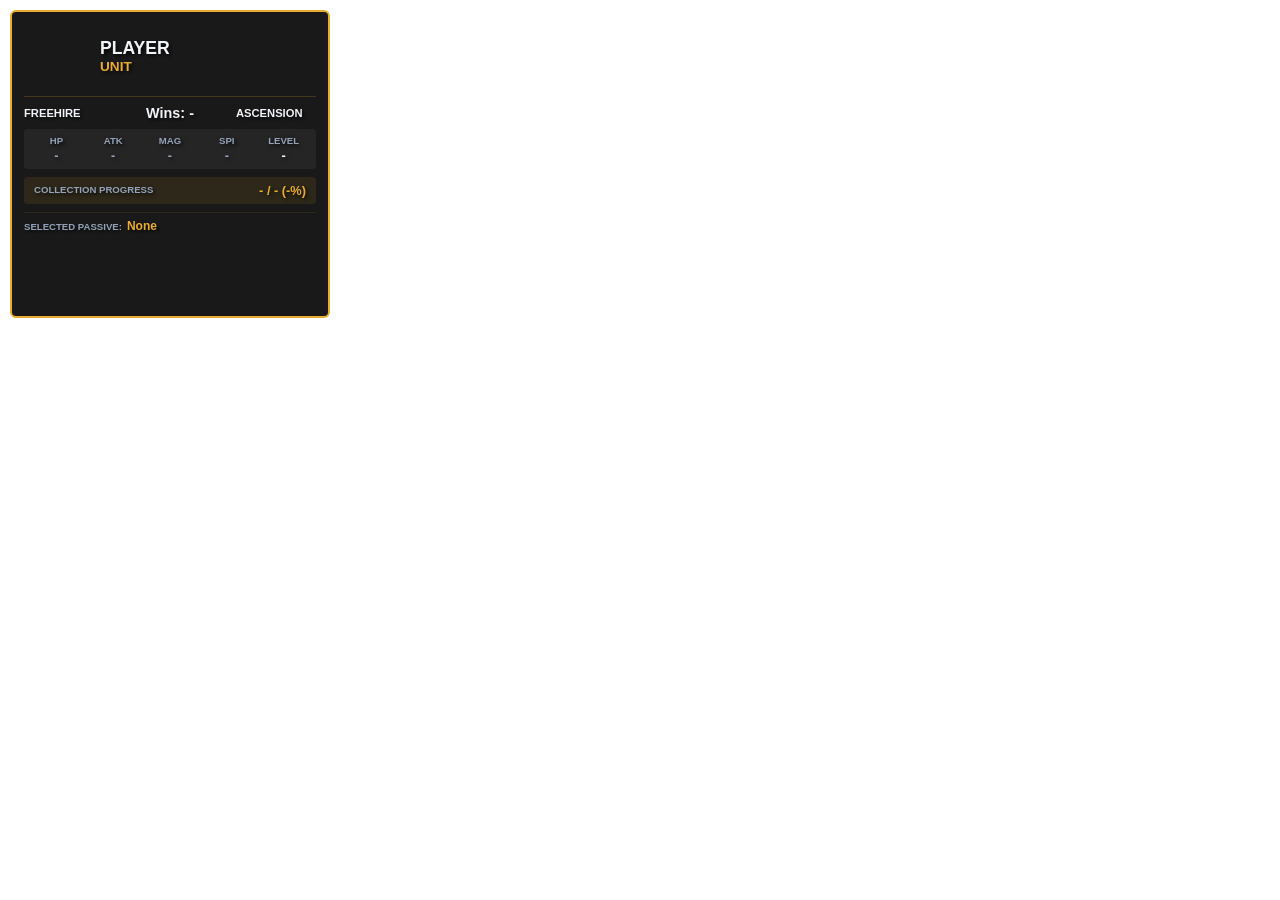
==== player-stats.html @ 3459799f "Update player-stats.html" ====
<!DOCTYPE html>
<html lang="en">
<head>
    <meta charset="UTF-8">
    <title>OBS - Player Overlay</title>
    <style>
        :root { 
            --bg-color: #000000; 
            --accent-color: #e9ac2e; 
            --text-main: #f1f5f9; 
            --text-dim: #94a3b8;
            --toast-blue: #3b82f6;
            --status-red: #ef4444;
            --status-green: #22c55e;
        }
        body { 
            background: rgba(0,0,0,0); 
            color: var(--text-main); 
            font-family: 'Segoe UI', sans-serif; 
            margin: 0; padding: 10px; width: 320px; 
            text-shadow: 2px 2px 4px rgba(0,0,0,0.9);
        }
        .overlay { 
            background: color-mix(in srgb, var(--bg-color) 90%, transparent); 
            backdrop-filter: blur(8px);
            border: 2px solid var(--accent-color); 
            border-radius: 6px; padding: 12px; 
            position: relative; z-index: 1; min-height: 280px; 
        }

        /* Header & Stats */
        .header-container { display: flex; align-items: center; gap: 12px; margin-bottom: 8px; border-bottom: 1px solid rgba(233,172,46,0.2); padding-bottom: 8px; }
        #unit-icon { width: 64px; height: 64px; object-fit: contain; flex-shrink: 0; filter: drop-shadow(0 0 5px rgba(0,0,0,0.5)); }
        .name-stack { display: flex; flex-direction: column; justify-content: center; flex-grow: 1; text-align: left; }
        .player-name { font-weight: 800; font-size: 1.1rem; text-transform: uppercase; margin: 0; }
        .unit-name { color: var(--accent-color); font-weight: bold; text-transform: uppercase; font-size: 0.85rem; margin: 0; }
        
        .info-row { display: flex; justify-content: space-between; align-items: center; margin-bottom: 8px; font-size: 0.75rem; }
        .status-text { font-weight: 800; text-transform: uppercase; font-size: 0.7rem; width: 80px; }
        .wins-center { flex-grow: 1; text-align: center; font-weight: 800; font-size: 0.9rem; color: var(--text-main); }
        
        .label { color: var(--text-dim); text-transform: uppercase; font-size: 0.6rem; font-weight: bold; margin-bottom: 2px; }
        .stats-line { display: flex; justify-content: space-between; background: rgba(255,255,255,0.05); padding: 6px 4px; border-radius: 4px; margin-bottom: 8px; }
        .stat-unit { display: flex; flex-direction: column; align-items: center; flex: 1; }
        .stat-val { font-weight: 800; font-size: 0.8rem; color: var(--text-dim); }
        .highlight-text { color: var(--text-main); }
        .highlight-val { color: var(--accent-color) !important; text-shadow: 0 0 8px var(--accent-color); }

        .collection-section { background: rgba(233, 172, 46, 0.1); padding: 6px 10px; border-radius: 4px; margin-bottom: 8px; display: flex; justify-content: space-between; align-items: center; }
        .collection-val { font-weight: 800; font-size: 0.8rem; color: var(--accent-color); }

        .passive-section { border-top: 1px solid rgba(233,172,46,0.1); padding-top: 6px; margin-top: 4px; }
        .passive-line { font-size: 0.75rem; margin-bottom: 4px; display: flex; align-items: baseline; flex-wrap: wrap; }
        .passive-highlight { color: var(--accent-color); font-weight: bold; }
        .win-prefix { color: var(--text-dim); margin-right: 4px; }
        .separator { color: var(--text-dim); margin-right: 8px; }

        /* Toast System */
        .toast-base {
            position: absolute; top: 0; left: 0; width: 100%; height: 100%;
            background: var(--bg-color); border-radius: 6px; box-sizing: border-box;
            display: flex; flex-direction: column; justify-content: center;
            align-items: center; padding: 10px; opacity: 0;
            pointer-events: none; transition: opacity 0.4s ease-in-out;
            z-index: 100;
        }
        .toast-base.active { opacity: 1; pointer-events: auto; }
        
        #ascend-toast { border: 2px solid var(--toast-blue); }
        #freehire-toast { border: 2px solid var(--status-green); }

        /* Missing Characters Two Column Scroll */
        #missing-toast { border: 2px solid var(--accent-color); justify-content: flex-start; padding-top: 15px; overflow: hidden; }
        .missing-title { color: var(--accent-color); font-weight: 800; font-size: 0.9rem; text-transform: uppercase; margin-bottom: 10px; }
        
        .scroll-container { 
            width: 100%; height: 160px; overflow: hidden; position: relative; 
            background: rgba(255, 255, 255, 0.05); border-radius: 4px; 
        }
        .scroll-content {
            display: grid;
            grid-template-columns: 1fr 1fr; 
            width: 100%;
            position: relative;
            transform: translateY(0);
        }
        /* The class we will add via JS after 2 seconds */
        .scrolling-active {
            animation: scrollVertical linear forwards;
        }
        .scroll-item { 
            height: 40px; display: flex; align-items: center; padding: 0 5px; gap: 5px; 
            font-weight: bold; font-size: 0.75rem; border-bottom: 1px solid rgba(255,255,255,0.03); 
            white-space: nowrap; overflow: hidden; box-sizing: border-box;
        }
        .mini-icon { width: 24px; height: 24px; object-fit: contain; flex-shrink: 0; }

        @keyframes scrollVertical { 
            0% { transform: translateY(0); } 
            100% { transform: translateY(var(--scroll-dist)); } 
        }

        @keyframes winPulse { 0% { transform: scale(1); } 50% { transform: scale(1.3); color: var(--status-green); } 100% { transform: scale(1); } }
        .pulse { display: inline-block; animation: winPulse 0.8s ease-in-out 12; }
    </style>
</head>
<body>
<div class="overlay">
    <div class="header-container">
        <img id="unit-icon" src="" alt="" style="visibility: hidden;">
        <div class="name-stack">
            <span class="player-name" id="p-name">PLAYER</span>
            <div id="p-unit" class="unit-name">UNIT</div>
        </div>
    </div>
    
    <div class="info-row">
        <span id="status-freehire" class="status-text">Freehire</span>
        <div class="wins-center">Wins: <span id="p-wins">-</span></div>
        <span id="status-ascension" class="status-text">Ascension</span>
    </div>
    
    <div class="stats-line">
        <div class="stat-unit"><span class="label" id="l-hp">HP</span><span class="stat-val" id="p-hp">-</span></div>
        <div class="stat-unit"><span class="label" id="l-attack">ATK</span><span class="stat-val" id="p-attack">-</span></div>
        <div class="stat-unit"><span class="label" id="l-magic">MAG</span><span class="stat-val" id="p-magic">-</span></div>
        <div class="stat-unit"><span class="label" id="l-spirit">SPI</span><span class="stat-val" id="p-spirit">-</span></div>
        <div class="stat-unit"><span class="label">Level</span><span class="stat-val" id="p-level" style="color: var(--text-main)">-</span></div>
    </div>

    <div class="collection-section">
        <span class="label">Collection Progress</span>
        <span id="p-collection" class="collection-val">- / - (-%)</span>
    </div>

    <div class="passive-section">
        <div class="passive-line">
            <span class="label">Selected Passive:</span>
            <span id="p-selected" class="passive-highlight" style="margin-left:5px;">None</span>
        </div>
        <div class="passive-line"><div id="p-available-container" style="display: flex; flex-wrap: wrap;"></div></div>
    </div>

    <div id="ascend-toast" class="toast-base">
        <div style="color: var(--toast-blue); font-weight: 800; font-size: 0.9rem; text-transform: uppercase;">Ascension Preview</div>
        <div id="toast-player" style="font-weight: bold; font-size: 1rem; margin-bottom: 4px;">-</div>
        <div class="stats-line" style="width: 90%; background: rgba(59, 130, 246, 0.1);">
            <div class="stat-unit"><span class="label">HP</span><span id="t-hp" class="stat-val">-</span></div>
            <div class="stat-unit"><span class="label">ATK</span><span id="t-atk" class="stat-val">-</span></div>
            <div class="stat-unit"><span class="label">MAG</span><span id="t-mag" class="stat-val">-</span></div>
            <div class="stat-unit"><span class="label">SPI</span><span id="t-spi" class="stat-val">-</span></div>
        </div>
    </div>

    <div id="freehire-toast" class="toast-base">
        <div id="fh-pname" style="font-weight: 800; font-size: 1.1rem; text-transform: uppercase;">-</div>
        <img id="fh-unit-icon" src="" alt="" style="width: 80px; height: 80px; object-fit: contain; margin: 10px 0; display: none;">
        <div id="fh-unit" style="color: var(--status-green); font-weight: bold; font-size: 1.3rem; margin-top: 5px;">-</div>
    </div>

    <div id="missing-toast" class="toast-base">
        <div class="missing-title">Missing Characters</div>
        <div class="scroll-container"><div id="missing-scroll-list" class="scroll-content"></div></div>
        <div style="margin-top: 10px; color: var(--text-dim); font-size: 0.7rem; padding-bottom: 5px;">Total Missing: <span id="missing-count">0</span></div>
    </div>
</div>

<script>
    let lastAscendContent = null, lastFreehireContent = null, lastMissingContent = null;
    let currentWins = 0, csvMapping = [], toastQueue = [], isToastShowing = false;

    function loadCSV() {
        fetch("FFBot.csv?t=" + Date.now()).then(r => r.text()).then(text => {
            const lines = text.split(/\r?\n/);
            csvMapping = lines.map(line => {
                const cols = line.split(',');
                return { id: cols[1]?.trim(), file: cols[2]?.trim() };
            }).filter(item => item.id && item.file);
        });
    }

    function formatStat(num) {
        if (!num || isNaN(num)) return "-";
        if (num >= 1000000000000) return (num / 1000000000000).toFixed(2).replace(/\.00$/, '') + "t";
        if (num >= 1000000000) return (num / 1000000000).toFixed(2).replace(/\.00$/, '') + "b";
        if (num >= 1000000) return (num / 1000000).toFixed(2).replace(/\.00$/, '') + "M";
        if (num >= 1000) return Math.floor(num / 1000) + "k";
        return num;
    }

    function processQueue() {
        if (isToastShowing || toastQueue.length === 0) return;
        isToastShowing = true;
        const currentItem = toastQueue.shift();
        const element = document.getElementById(currentItem.id);
        
        element.classList.add('active');

        // Handle Missing Character scroll trigger with 2s manual delay
        if(currentItem.id === 'missing-toast') {
            const scrollList = document.getElementById('missing-scroll-list');
            scrollList.classList.remove('scrolling-active');
            
            setTimeout(() => {
                if (element.classList.contains('active')) {
                    scrollList.classList.add('scrolling-active');
                }
            }, 2000); // The 2-second pause
        }

        setTimeout(() => {
            element.classList.remove('active');
            setTimeout(() => { isToastShowing = false; processQueue(); }, 400);
        }, currentItem.duration);
    }

    function updatePlayer() {
        fetch("player_stats.json?t=" + Date.now()).then(r => r.json()).then(data => {
            const char = data.character_info || {}, basic = data.basic_stats || {}, passives = data.passives || {}, fh = data.free_hire || {}, coll = data.collection || {};
            document.getElementById('p-name').innerText = data.player_name || "PLAYER";
            document.getElementById('p-unit').innerText = char.unit || "UNIT";
            
            if (csvMapping.length > 0) {
                const match = csvMapping.find(m => m.id === char.unit);
                const imgEl = document.getElementById('unit-icon');
                if (match) { imgEl.src = `units/${match.file}.png`; imgEl.style.visibility = 'visible'; }
            }
            
            currentWins = basic.wins ?? 0;
            document.getElementById('p-wins').innerText = currentWins;
            document.getElementById('p-level').innerText = formatStat(basic.level);
            document.getElementById('p-collection').innerText = `${coll.collected ?? 0}/${coll.total ?? 0} (${coll.percentage ?? 0}%)`;
            document.getElementById('status-freehire').style.color = fh.available ? "var(--status-green)" : "var(--status-red)";
            document.getElementById('status-ascension').style.color = currentWins >= 100 ? "var(--status-green)" : "var(--status-red)";

            let pref = (basic.preferred_stat || "").toLowerCase();
            ['hp', 'attack', 'magic', 'spirit'].forEach(k => {
                const valEl = document.getElementById('p-' + k), labelEl = document.getElementById('l-' + k);
                valEl.innerText = formatStat(basic[k]);
                if(k === (pref === "atk" ? "attack" : (pref === "mag" ? "magic" : (pref === "spi" ? "spirit" : pref)))) {
                    valEl.classList.add('highlight-val'); labelEl.classList.add('highlight-text');
                } else {
                    valEl.classList.remove('highlight-val'); labelEl.classList.remove('highlight-text');
                }
            });

            document.getElementById('p-selected').innerText = passives.season5_passive || "None";
            const container = document.getElementById('p-available-container');
            container.innerHTML = "";
            (passives.available_passives || []).forEach((p, i) => {
                const wrapper = document.createElement('span');
                wrapper.innerHTML = `<span class="win-prefix">${i==0?"100w: ":(i==1?"200w: ":"")}</span><span class="passive-highlight">${p.name}</span>${i < passives.available_passives.length-1 ? '<span class="separator">,</span>' : ''}`;
                container.appendChild(wrapper);
            });
        }).catch(e => console.warn(e));
    }

    function checkAscendFile() {
        fetch("ascend_stats.json?t=" + Date.now()).then(r => r.text()).then(text => {
            if (lastAscendContent !== null && text !== lastAscendContent) {
                const data = JSON.parse(text), stats = data.new_stats_after_ascend || {};
                document.getElementById('toast-player').innerText = data.player_name || "PLAYER";
                ['hp','atk','mag','spi'].forEach(s => document.getElementById('t-'+s).innerText = formatStat(stats[s === 'atk' ? 'attack' : (s === 'mag' ? 'magic' : (s === 'spi' ? 'spirit' : s))]));
                toastQueue.push({ id: 'ascend-toast', duration: 8000 });
                processQueue();
            }
            lastAscendContent = text;
        });
    }

    function checkFreehireFile() {
        fetch("freehire.json?t=" + Date.now()).then(r => r.json()).then(data => {
            const rawText = JSON.stringify(data);
            if (lastFreehireContent !== null && rawText !== lastFreehireContent) {
                if (data.event_type === "freehire_assigned") {
                    document.getElementById('fh-pname').innerText = data.player_name;
                    document.getElementById('fh-unit').innerText = data.freehire_character;
                    const match = csvMapping.find(m => m.id === data.freehire_character);
                    const icon = document.getElementById('fh-unit-icon');
                    if (match) { icon.src = `units/${match.file}.png`; icon.style.display = 'block'; }
                    toastQueue.push({ id: 'freehire-toast', duration: 8000 });
                    processQueue();
                }
            }
            lastFreehireContent = rawText;
        });
    }

    function checkMissingCharacters() {
        fetch("missing_characters.json?t=" + Date.now()).then(r => r.text()).then(text => {
            if (lastMissingContent !== null && text !== lastMissingContent) {
                const data = JSON.parse(text);
                const list = (data.missing_characters.all_missing || []).sort();
                const scrollList = document.getElementById('missing-scroll-list');
                document.getElementById('missing-count').innerText = data.missing_characters.total_missing_count || 0;
                scrollList.innerHTML = "";
                list.forEach(name => {
                    const match = csvMapping.find(m => m.id === name);
                    const item = document.createElement('div');
                    item.className = 'scroll-item';
                    item.innerHTML = `${match ? `<img src="units/${match.file}.png" class="mini-icon">` : `<div style="width:24px"></div>`} <span>${name}</span>`;
                    scrollList.appendChild(item);
                });
                
                const rowCount = Math.ceil(list.length / 2);
                const scrollDist = Math.max(0, (rowCount - 4) * 40);
                scrollList.style.setProperty('--scroll-dist', `-${scrollDist}px`);
                
                const scrollDuration = Math.max(1, (rowCount - 4) * 1.5);
                scrollList.style.animationDuration = `${scrollDuration}s`;
                
                // Total duration = 2s start pause + scroll time + 2s end pause
                toastQueue.push({ id: 'missing-toast', duration: (2 + scrollDuration + 2) * 1000 });
                processQueue();
            }
            lastMissingContent = text;
        });
    }

    loadCSV();
    setInterval(updatePlayer, 2000);
    setInterval(checkAscendFile, 1000);
    setInterval(checkFreehireFile, 1000);
    setInterval(checkMissingCharacters, 2000);
    updatePlayer();
</script>
</body>
</html>
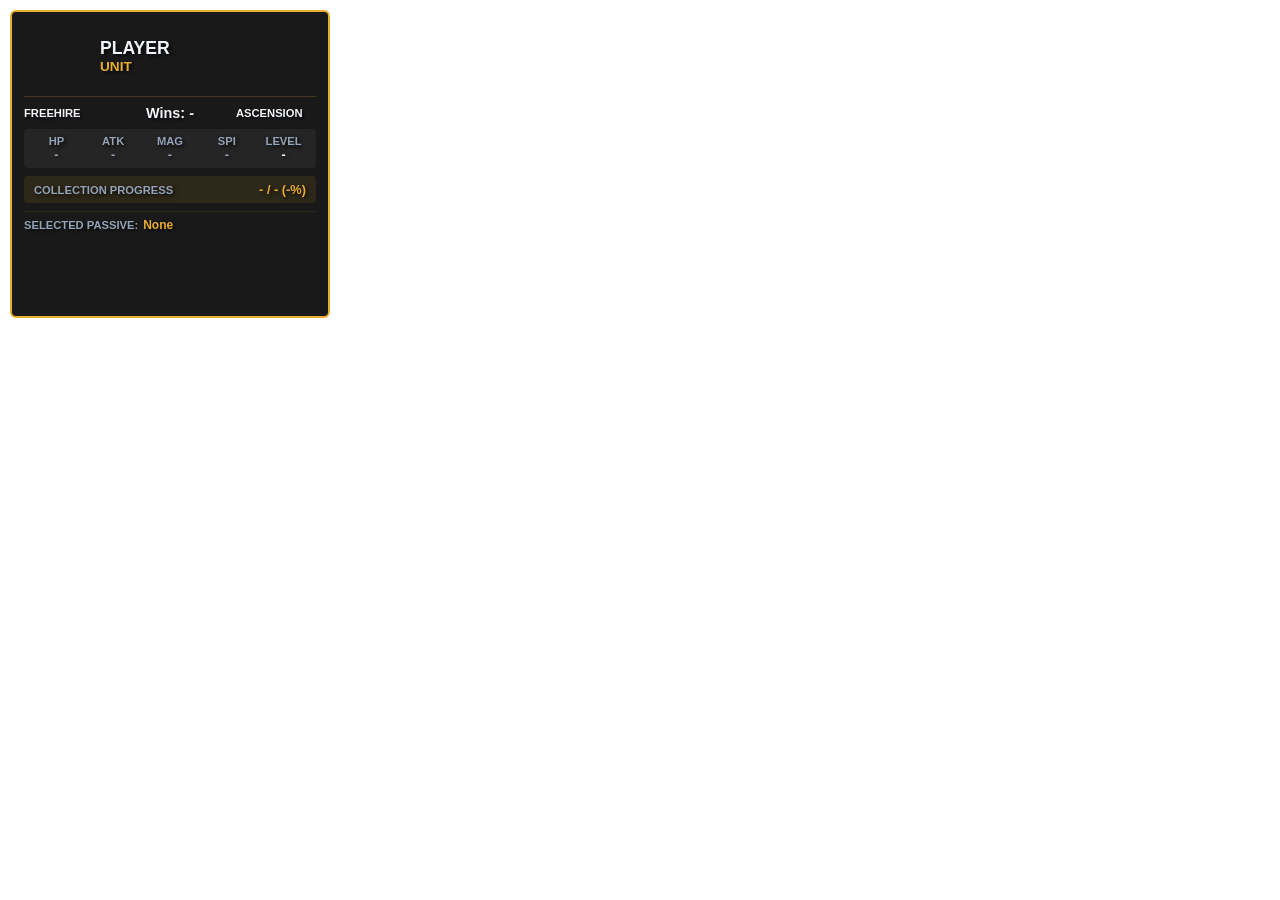
==== commit 770589a7: "refactor in progress" ====
--- a/player-stats.html
+++ b/player-stats.html
@@ -3,106 +3,7 @@
 <head>
     <meta charset="UTF-8">
     <title>OBS - Player Overlay</title>
-    <style>
-        :root { 
-            --bg-color: #000000; 
-            --accent-color: #e9ac2e; 
-            --text-main: #f1f5f9; 
-            --text-dim: #94a3b8;
-            --toast-blue: #3b82f6;
-            --status-red: #ef4444;
-            --status-green: #22c55e;
-        }
-        body { 
-            background: rgba(0,0,0,0); 
-            color: var(--text-main); 
-            font-family: 'Segoe UI', sans-serif; 
-            margin: 0; padding: 10px; width: 320px; 
-            text-shadow: 2px 2px 4px rgba(0,0,0,0.9);
-        }
-        .overlay { 
-            background: color-mix(in srgb, var(--bg-color) 90%, transparent); 
-            backdrop-filter: blur(8px);
-            border: 2px solid var(--accent-color); 
-            border-radius: 6px; padding: 12px; 
-            position: relative; z-index: 1; min-height: 280px; 
-        }
-
-        /* Header & Stats */
-        .header-container { display: flex; align-items: center; gap: 12px; margin-bottom: 8px; border-bottom: 1px solid rgba(233,172,46,0.2); padding-bottom: 8px; }
-        #unit-icon { width: 64px; height: 64px; object-fit: contain; flex-shrink: 0; filter: drop-shadow(0 0 5px rgba(0,0,0,0.5)); }
-        .name-stack { display: flex; flex-direction: column; justify-content: center; flex-grow: 1; text-align: left; }
-        .player-name { font-weight: 800; font-size: 1.1rem; text-transform: uppercase; margin: 0; }
-        .unit-name { color: var(--accent-color); font-weight: bold; text-transform: uppercase; font-size: 0.85rem; margin: 0; }
-        
-        .info-row { display: flex; justify-content: space-between; align-items: center; margin-bottom: 8px; font-size: 0.75rem; }
-        .status-text { font-weight: 800; text-transform: uppercase; font-size: 0.7rem; width: 80px; }
-        .wins-center { flex-grow: 1; text-align: center; font-weight: 800; font-size: 0.9rem; color: var(--text-main); }
-        
-        .label { color: var(--text-dim); text-transform: uppercase; font-size: 0.6rem; font-weight: bold; margin-bottom: 2px; }
-        .stats-line { display: flex; justify-content: space-between; background: rgba(255,255,255,0.05); padding: 6px 4px; border-radius: 4px; margin-bottom: 8px; }
-        .stat-unit { display: flex; flex-direction: column; align-items: center; flex: 1; }
-        .stat-val { font-weight: 800; font-size: 0.8rem; color: var(--text-dim); }
-        .highlight-text { color: var(--text-main); }
-        .highlight-val { color: var(--accent-color) !important; text-shadow: 0 0 8px var(--accent-color); }
-
-        .collection-section { background: rgba(233, 172, 46, 0.1); padding: 6px 10px; border-radius: 4px; margin-bottom: 8px; display: flex; justify-content: space-between; align-items: center; }
-        .collection-val { font-weight: 800; font-size: 0.8rem; color: var(--accent-color); }
-
-        .passive-section { border-top: 1px solid rgba(233,172,46,0.1); padding-top: 6px; margin-top: 4px; }
-        .passive-line { font-size: 0.75rem; margin-bottom: 4px; display: flex; align-items: baseline; flex-wrap: wrap; }
-        .passive-highlight { color: var(--accent-color); font-weight: bold; }
-        .win-prefix { color: var(--text-dim); margin-right: 4px; }
-        .separator { color: var(--text-dim); margin-right: 8px; }
-
-        /* Toast System */
-        .toast-base {
-            position: absolute; top: 0; left: 0; width: 100%; height: 100%;
-            background: var(--bg-color); border-radius: 6px; box-sizing: border-box;
-            display: flex; flex-direction: column; justify-content: center;
-            align-items: center; padding: 10px; opacity: 0;
-            pointer-events: none; transition: opacity 0.4s ease-in-out;
-            z-index: 100;
-        }
-        .toast-base.active { opacity: 1; pointer-events: auto; }
-        
-        #ascend-toast { border: 2px solid var(--toast-blue); }
-        #freehire-toast { border: 2px solid var(--status-green); }
-
-        /* Missing Characters Two Column Scroll */
-        #missing-toast { border: 2px solid var(--accent-color); justify-content: flex-start; padding-top: 15px; overflow: hidden; }
-        .missing-title { color: var(--accent-color); font-weight: 800; font-size: 0.9rem; text-transform: uppercase; margin-bottom: 10px; }
-        
-        .scroll-container { 
-            width: 100%; height: 160px; overflow: hidden; position: relative; 
-            background: rgba(255, 255, 255, 0.05); border-radius: 4px; 
-        }
-        .scroll-content {
-            display: grid;
-            grid-template-columns: 1fr 1fr; 
-            width: 100%;
-            position: relative;
-            transform: translateY(0);
-        }
-        /* The class we will add via JS after 2 seconds */
-        .scrolling-active {
-            animation: scrollVertical linear forwards;
-        }
-        .scroll-item { 
-            height: 40px; display: flex; align-items: center; padding: 0 5px; gap: 5px; 
-            font-weight: bold; font-size: 0.75rem; border-bottom: 1px solid rgba(255,255,255,0.03); 
-            white-space: nowrap; overflow: hidden; box-sizing: border-box;
-        }
-        .mini-icon { width: 24px; height: 24px; object-fit: contain; flex-shrink: 0; }
-
-        @keyframes scrollVertical { 
-            0% { transform: translateY(0); } 
-            100% { transform: translateY(var(--scroll-dist)); } 
-        }
-
-        @keyframes winPulse { 0% { transform: scale(1); } 50% { transform: scale(1.3); color: var(--status-green); } 100% { transform: scale(1); } }
-        .pulse { display: inline-block; animation: winPulse 0.8s ease-in-out 12; }
-    </style>
+    <link rel="stylesheet" href="./styles/global.css">
 </head>
 <body>
 <div class="overlay">
@@ -142,15 +43,17 @@
     </div>
 
     <div id="ascend-toast" class="toast-base">
-        <div style="color: var(--toast-blue); font-weight: 800; font-size: 0.9rem; text-transform: uppercase;">Ascension Preview</div>
-        <div id="toast-player" style="font-weight: bold; font-size: 1rem; margin-bottom: 4px;">-</div>
-        <div class="stats-line" style="width: 90%; background: rgba(59, 130, 246, 0.1);">
-            <div class="stat-unit"><span class="label">HP</span><span id="t-hp" class="stat-val">-</span></div>
-            <div class="stat-unit"><span class="label">ATK</span><span id="t-atk" class="stat-val">-</span></div>
-            <div class="stat-unit"><span class="label">MAG</span><span id="t-mag" class="stat-val">-</span></div>
-            <div class="stat-unit"><span class="label">SPI</span><span id="t-spi" class="stat-val">-</span></div>
-        </div>
-    </div>
+    <div style="color: var(--toast-blue); font-weight: 800; font-size: 0.9rem; text-transform: uppercase;">Ascension Preview</div>
+    <div id="toast-player" style="font-weight: bold; font-size: 1rem; margin-bottom: 4px;">-</div>
+    <div class="stats-line" style="width: 90%; background: rgba(59, 130, 246, 0.1);">
+        <div class="stat-unit"><span class="label">HP</span><span id="t-hp" class="stat-val">-</span></div>
+        <div class="stat-unit"><span class="label">ATK</span><span id="t-atk" class="stat-val">-</span></div>
+        <div class="stat-unit"><span class="label">MAG</span><span id="t-mag" class="stat-val">-</span></div>
+        <div class="stat-unit"><span class="label">SPI</span><span id="t-spi" class="stat-val">-</span></div>
+    </div>
+    <div style="color: var(--text-dim); font-size: 0.7rem; font-weight: bold; margin-top: 4px; text-transform: uppercase;">Type !yes to confirm</div>
+</div>
+
 
     <div id="freehire-toast" class="toast-base">
         <div id="fh-pname" style="font-weight: 800; font-size: 1.1rem; text-transform: uppercase;">-</div>
@@ -159,15 +62,30 @@
     </div>
 
     <div id="missing-toast" class="toast-base">
-        <div class="missing-title">Missing Characters</div>
-        <div class="scroll-container"><div id="missing-scroll-list" class="scroll-content"></div></div>
-        <div style="margin-top: 10px; color: var(--text-dim); font-size: 0.7rem; padding-bottom: 5px;">Total Missing: <span id="missing-count">0</span></div>
+        <div id="confetti-holder" class="confetti-container"></div>
+        <div id="missing-content-wrapper" style="width:100%;">
+            <div class="missing-header">
+                <h2 class="missing-title">Missing Characters</h2>
+                <span class="missing-count-text">Total: <span id="missing-count">0</span></span>
+            </div>
+            <div class="scroll-container"><div id="missing-scroll-list" class="scroll-content"></div></div>
+        </div>
+        <div id="missing-success-wrapper" style="display:none; flex-direction:column; align-items:center;">
+            <div id="success-player" style="font-weight:800; font-size:1.1rem; margin-bottom:10px; text-transform:uppercase;">-</div>
+            <div class="success-msg">All units hired!</div>
+        </div>
     </div>
 </div>
 
 <script>
     let lastAscendContent = null, lastFreehireContent = null, lastMissingContent = null;
-    let currentWins = 0, csvMapping = [], toastQueue = [], isToastShowing = false;
+    let csvMapping = [], toastQueue = [], isToastShowing = false;
+    
+    // Priority tracking
+    let isPriorityActive = false;
+    let missingTimer = null;
+    let missingStartTime = 0;
+    let missingRemainingTime = 0;
 
     function loadCSV() {
         fetch("FFBot.csv?t=" + Date.now()).then(r => r.text()).then(text => {
@@ -188,68 +106,132 @@
         return num;
     }
 
+    function spawnConfetti() {
+        const holder = document.getElementById('confetti-holder');
+        holder.innerHTML = '';
+        const colors = ['#e9ac2e', '#22c55e', '#3b82f6', '#ef4444', '#f1f5f9'];
+        for (let i = 0; i < 60; i++) {
+            const c = document.createElement('div');
+            c.className = 'confetti';
+            c.style.left = Math.random() * 100 + '%';
+            c.style.backgroundColor = colors[Math.floor(Math.random() * colors.length)];
+            c.style.animationDelay = Math.random() * 2 + 's';
+            c.style.width = c.style.height = (Math.random() * 6 + 4) + 'px';
+            holder.appendChild(c);
+        }
+    }
+
     function processQueue() {
         if (isToastShowing || toastQueue.length === 0) return;
         isToastShowing = true;
-        const currentItem = toastQueue.shift();
-        const element = document.getElementById(currentItem.id);
-        
-        element.classList.add('active');
-
-        // Handle Missing Character scroll trigger with 2s manual delay
-        if(currentItem.id === 'missing-toast') {
+        
+        const item = toastQueue.shift();
+        const element = document.getElementById(item.id);
+        
+        if(item.id === 'missing-toast') {
+            const content = document.getElementById('missing-content-wrapper');
+            const success = document.getElementById('missing-success-wrapper');
             const scrollList = document.getElementById('missing-scroll-list');
-            scrollList.classList.remove('scrolling-active');
-            
+            
+            if (item.isSuccess) {
+                content.style.display = 'none';
+                success.style.display = 'flex';
+                spawnConfetti();
+            } else {
+                content.style.display = 'block';
+                success.style.display = 'none';
+                scrollList.classList.remove('scrolling-active');
+                setTimeout(() => { if (element.classList.contains('active')) scrollList.classList.add('scrolling-active'); }, 2000);
+            }
+            
+            missingStartTime = Date.now();
+            missingRemainingTime = item.duration;
+            element.classList.add('active');
+            
+            missingTimer = setTimeout(() => {
+                element.classList.remove('active');
+                setTimeout(() => { isToastShowing = false; processQueue(); }, 400);
+            }, missingRemainingTime);
+            
+        } else {
+            element.classList.add('active');
             setTimeout(() => {
-                if (element.classList.contains('active')) {
-                    scrollList.classList.add('scrolling-active');
-                }
-            }, 2000); // The 2-second pause
+                element.classList.remove('active');
+                setTimeout(() => { isToastShowing = false; processQueue(); }, 400);
+            }, item.duration);
         }
-
+    }
+
+    // Handles Ascension and Freehire Overlays
+    function showPriorityToast(id, duration) {
+        const el = document.getElementById(id);
+        const missingEl = document.getElementById('missing-toast');
+        const scrollList = document.getElementById('missing-scroll-list');
+        
+        isPriorityActive = true;
+        
+        // Pause background missing list if visible
+        if (missingEl.classList.contains('active')) {
+            scrollList.classList.add('paused-scroll');
+            clearTimeout(missingTimer);
+            missingRemainingTime -= (Date.now() - missingStartTime);
+        }
+        
+        el.classList.add('active');
+        
         setTimeout(() => {
-            element.classList.remove('active');
-            setTimeout(() => { isToastShowing = false; processQueue(); }, 400);
-        }, currentItem.duration);
+            el.classList.remove('active');
+            isPriorityActive = false;
+            
+            // Resume background missing list
+            if (missingEl.classList.contains('active')) {
+                scrollList.classList.remove('paused-scroll');
+                missingStartTime = Date.now();
+                missingTimer = setTimeout(() => {
+                    missingEl.classList.remove('active');
+                    setTimeout(() => { isToastShowing = false; processQueue(); }, 400);
+                }, missingRemainingTime);
+            }
+        }, duration);
     }
 
     function updatePlayer() {
         fetch("player_stats.json?t=" + Date.now()).then(r => r.json()).then(data => {
             const char = data.character_info || {}, basic = data.basic_stats || {}, passives = data.passives || {}, fh = data.free_hire || {}, coll = data.collection || {};
             document.getElementById('p-name').innerText = data.player_name || "PLAYER";
-            document.getElementById('p-unit').innerText = char.unit || "UNIT";
-            
+            
+            // Unit name override removed - displays data as-is
+            const unitName = char.unit || "UNIT";
+            document.getElementById('p-unit').innerText = unitName;
+
             if (csvMapping.length > 0) {
-                const match = csvMapping.find(m => m.id === char.unit);
+                const match = csvMapping.find(m => m.id === unitName);
                 const imgEl = document.getElementById('unit-icon');
                 if (match) { imgEl.src = `units/${match.file}.png`; imgEl.style.visibility = 'visible'; }
             }
-            
-            currentWins = basic.wins ?? 0;
-            document.getElementById('p-wins').innerText = currentWins;
+            document.getElementById('p-wins').innerText = basic.wins ?? 0;
             document.getElementById('p-level').innerText = formatStat(basic.level);
             document.getElementById('p-collection').innerText = `${coll.collected ?? 0}/${coll.total ?? 0} (${coll.percentage ?? 0}%)`;
             document.getElementById('status-freehire').style.color = fh.available ? "var(--status-green)" : "var(--status-red)";
-            document.getElementById('status-ascension').style.color = currentWins >= 100 ? "var(--status-green)" : "var(--status-red)";
-
+            document.getElementById('status-ascension').style.color = (basic.wins ?? 0) >= 100 ? "var(--status-green)" : "var(--status-red)";
+            
             let pref = (basic.preferred_stat || "").toLowerCase();
             ['hp', 'attack', 'magic', 'spirit'].forEach(k => {
-                const valEl = document.getElementById('p-' + k), labelEl = document.getElementById('l-' + k);
+                const valEl = document.getElementById('p-' + k), lbl = document.getElementById('l-' + k);
                 valEl.innerText = formatStat(basic[k]);
-                if(k === (pref === "atk" ? "attack" : (pref === "mag" ? "magic" : (pref === "spi" ? "spirit" : pref)))) {
-                    valEl.classList.add('highlight-val'); labelEl.classList.add('highlight-text');
-                } else {
-                    valEl.classList.remove('highlight-val'); labelEl.classList.remove('highlight-text');
-                }
+                if(k === (pref === "atk"?"attack":(pref==="mag"?"magic":(pref==="spi"?"spirit":pref)))) { valEl.classList.add('highlight-val'); lbl.classList.add('highlight-text'); }
+                else { valEl.classList.remove('highlight-val'); lbl.classList.remove('highlight-text'); }
             });
 
-            document.getElementById('p-selected').innerText = passives.season5_passive || "None";
+            let selected = passives.season5_passive || "None";
+            document.getElementById('p-selected').innerText = selected === "Unknown" ? "Locked" : selected;
+            
             const container = document.getElementById('p-available-container');
             container.innerHTML = "";
             (passives.available_passives || []).forEach((p, i) => {
                 const wrapper = document.createElement('span');
-                wrapper.innerHTML = `<span class="win-prefix">${i==0?"100w: ":(i==1?"200w: ":"")}</span><span class="passive-highlight">${p.name}</span>${i < passives.available_passives.length-1 ? '<span class="separator">,</span>' : ''}`;
+                const pName = p.name === "Unknown" ? "Locked" : p.name;
+                wrapper.innerHTML = `<span class="win-prefix">${i==0?"100w: ":(i==1?"200w: ":"")}</span><span class="passive-highlight">${pName}</span>${i < passives.available_passives.length-1 ? '<span class="separator">,</span>' : ''}`;
                 container.appendChild(wrapper);
             });
         }).catch(e => console.warn(e));
@@ -261,8 +243,7 @@
                 const data = JSON.parse(text), stats = data.new_stats_after_ascend || {};
                 document.getElementById('toast-player').innerText = data.player_name || "PLAYER";
                 ['hp','atk','mag','spi'].forEach(s => document.getElementById('t-'+s).innerText = formatStat(stats[s === 'atk' ? 'attack' : (s === 'mag' ? 'magic' : (s === 'spi' ? 'spirit' : s))]));
-                toastQueue.push({ id: 'ascend-toast', duration: 8000 });
-                processQueue();
+                showPriorityToast('ascend-toast', 8000);
             }
             lastAscendContent = text;
         });
@@ -276,10 +257,8 @@
                     document.getElementById('fh-pname').innerText = data.player_name;
                     document.getElementById('fh-unit').innerText = data.freehire_character;
                     const match = csvMapping.find(m => m.id === data.freehire_character);
-                    const icon = document.getElementById('fh-unit-icon');
-                    if (match) { icon.src = `units/${match.file}.png`; icon.style.display = 'block'; }
-                    toastQueue.push({ id: 'freehire-toast', duration: 8000 });
-                    processQueue();
+                    if (match) { document.getElementById('fh-unit-icon').src = `units/${match.file}.png`; document.getElementById('fh-unit-icon').style.display = 'block'; }
+                    showPriorityToast('freehire-toast', 8000);
                 }
             }
             lastFreehireContent = rawText;
@@ -291,26 +270,31 @@
             if (lastMissingContent !== null && text !== lastMissingContent) {
                 const data = JSON.parse(text);
                 const list = (data.missing_characters.all_missing || []).sort();
-                const scrollList = document.getElementById('missing-scroll-list');
-                document.getElementById('missing-count').innerText = data.missing_characters.total_missing_count || 0;
-                scrollList.innerHTML = "";
-                list.forEach(name => {
-                    const match = csvMapping.find(m => m.id === name);
-                    const item = document.createElement('div');
-                    item.className = 'scroll-item';
-                    item.innerHTML = `${match ? `<img src="units/${match.file}.png" class="mini-icon">` : `<div style="width:24px"></div>`} <span>${name}</span>`;
-                    scrollList.appendChild(item);
-                });
+                const count = data.missing_characters.total_missing_count || 0;
                 
-                const rowCount = Math.ceil(list.length / 2);
-                const scrollDist = Math.max(0, (rowCount - 4) * 40);
-                scrollList.style.setProperty('--scroll-dist', `-${scrollDist}px`);
-                
-                const scrollDuration = Math.max(1, (rowCount - 4) * 1.5);
-                scrollList.style.animationDuration = `${scrollDuration}s`;
-                
-                // Total duration = 2s start pause + scroll time + 2s end pause
-                toastQueue.push({ id: 'missing-toast', duration: (2 + scrollDuration + 2) * 1000 });
+                if (count === 0 || list.length === 0) {
+                    document.getElementById('success-player').innerText = data.player_name || "PLAYER";
+                    toastQueue.push({ id: 'missing-toast', duration: 8000, isSuccess: true });
+                } else {
+                    document.getElementById('missing-count').innerText = count;
+                    const scrollList = document.getElementById('missing-scroll-list');
+                    scrollList.innerHTML = "";
+                    list.forEach(name => {
+                        const match = csvMapping.find(m => m.id === name);
+                        const item = document.createElement('div');
+                        item.className = 'scroll-item';
+                        item.innerHTML = `${match ? `<img src="units/${match.file}.png" class="mini-icon">` : `<div style="width:24px"></div>`} <span>${name}</span>`;
+                        scrollList.appendChild(item);
+                    });
+                    
+                    const rowCount = Math.ceil(list.length / 2);
+                    const scrollDist = Math.max(0, (rowCount - 6) * 40);
+                    scrollList.style.setProperty('--scroll-dist', `-${scrollDist}px`);
+                    const durationVal = Math.max(1, (rowCount - 6) * 1.5);
+                    scrollList.style.animationDuration = `${durationVal}s`;
+                    
+                    toastQueue.push({ id: 'missing-toast', duration: (2 + durationVal + 2) * 1000, isSuccess: false });
+                }
                 processQueue();
             }
             lastMissingContent = text;
@@ -326,3 +310,4 @@
 </script>
 </body>
 </html>
+
--- a/styles/global.css
+++ b/styles/global.css
@@ -0,0 +1,465 @@
+:root {
+    --bg-color: #000000;
+    --text-dim: #94a3b8;
+    --text-main: #f1f5f9;
+    --accent-color: #e9ac2e;
+    --toast-blue: #3b82f6;
+    --status-red: #ef4444;
+    --status-green: #22c55e;
+}
+
+body {
+    margin: 0;
+    width: 320px;
+    padding: 10px;
+    color: var(--text-main);
+    background: rgba(0,0,0,0);
+    font-family: 'Segoe UI', sans-serif;
+    text-shadow: 2px 2px 4px rgba(0,0,0,0.9);
+}
+
+.hud-wrapper {
+    padding: 14px;
+    border-radius: 6px;
+    backdrop-filter: blur(8px);
+    border: 2px solid var(--accent-color);
+    background: color-mix(in srgb, var(--bg-color) 90%, transparent);
+}
+
+.overlay { 
+    background: color-mix(in srgb, var(--bg-color) 90%, transparent); 
+    backdrop-filter: blur(8px);
+    border: 2px solid var(--accent-color); 
+    border-radius: 6px; padding: 12px; 
+    position: relative; z-index: 1; min-height: 280px; 
+}
+
+.status-wrapper { 
+    padding: 12px;
+    border-radius: 6px; 
+    backdrop-filter: blur(8px); 
+    border: 2px solid var(--accent-color); 
+    background: color-mix(in srgb, var(--bg-color) 90%, transparent); 
+}
+
+.target-name {
+    display: block;
+    font-weight: 800;
+    font-size: 1.1rem;
+    margin-bottom: 8px;
+    text-align: center;
+    text-transform: uppercase;
+    border-bottom: 2px solid rgba(233, 172, 46, 0.2);
+}
+
+.row {
+    margin: 8px 0;
+    display: flex;
+    font-size: 0.85rem;
+    align-items: center;
+    justify-content: space-between;
+}
+
+.label {
+    font-size: 0.7rem;
+    font-weight: bold;
+    color: var(--text-dim);
+    text-transform: uppercase;
+}
+
+.label.small {
+    font-size: 0.6rem;
+    margin-bottom: 2px;
+}
+
+.val {
+    gap: 10px;
+    display: flex;
+    text-align: right;
+    font-weight: bold;
+    align-items: center;
+    color: var(--accent-color);
+}
+
+.d-block {
+    display: block;
+}
+
+.bar-bg {
+    width: 100%;
+    height: 4px;
+    overflow: hidden;
+    border-radius: 2px;
+    background: rgba(51, 65, 85, 0.8);
+}
+
+.bar-fill {
+    height: 100%;
+    will-change: width;
+    transition: width 0.8s ease;
+    background: var(--accent-color);
+}
+
+.footer-stats {
+    gap: 12px;
+    display: grid;
+    margin-top: 12px;
+    padding-top: 10px;
+    grid-template-columns: 1fr 1fr;
+    border-top: 1px solid rgba(233, 172, 46, 0.2);
+}
+
+#hire-icon {
+    width: 48px;
+    height: 48px;
+    object-fit: contain;
+    flex-shrink: 0;
+}
+
+.passive-desc {
+    margin-top: -4px;
+    line-height: 1.2;
+    padding-left: 8px;
+    margin-bottom: 8px;
+    font-style: italic;
+    font-size: 0.75rem;
+    color: var(--text-dim);
+    border-left: 2px solid var(--accent-color);
+}
+
+.wave-progress-row {
+    margin-bottom: 0;
+}
+
+.extra-top-margin {
+    margin-top: 12px;
+}
+
+.footer-stats .cell {
+    gap: 4px;
+    display: flex;
+    padding-top: 4px;
+    align-items: center;
+    flex-direction: column;
+}
+
+.cell.left-cell {
+    align-items: flex-start;
+}
+
+.cell.right-cell {
+    align-items: flex-end;
+}
+
+.header-container {
+    gap: 12px;
+    display: flex;
+    margin-bottom: 8px;
+    padding-bottom: 8px;
+    align-items: center;
+    border-bottom: 1px solid rgba(233,172,46,0.2);
+}
+
+#unit-icon {
+    width: 64px;
+    height: 64px;
+    flex-shrink: 0;
+    object-fit: contain;
+    filter: drop-shadow(0 0 5px rgba(0,0,0,0.5));
+}
+
+.name-stack {
+    flex-grow: 1;
+    display: flex;
+    text-align: left;
+    flex-direction: column;
+    justify-content: center;
+}
+
+.player-name {
+    margin: 0;
+    font-weight: 800;
+    font-size: 1.1rem;
+    text-transform: uppercase;
+}
+
+.unit-name {
+    margin: 0;
+    font-weight: bold;
+    font-size: 0.85rem;
+    text-transform: uppercase;
+    color: var(--accent-color);
+}
+
+.info-row {
+    display: flex;
+    font-size: 0.75rem;
+    margin-bottom: 8px;
+    align-items: center;
+    justify-content: space-between;
+}
+
+.status-text {
+    width: 80px;
+    font-weight: 800;
+    font-size: 0.7rem;
+    text-transform: uppercase;
+}
+
+.wins-center {
+    flex-grow: 1;
+    font-weight: 800;
+    font-size: 0.9rem;
+    text-align: center;
+    color: var(--text-main);
+}
+
+.stats-line {
+    display: flex;
+    justify-content: space-between;
+    background: rgba(255,255,255,0.05);
+    padding: 6px 4px;
+    border-radius: 4px;
+    margin-bottom: 8px;
+}
+
+.stat-unit {
+    display: flex;
+    flex-direction: column;
+    align-items: center;
+    flex: 1;
+}
+
+.stat-val {
+    font-weight: 800;
+    font-size: 0.8rem;
+    color: var(--text-dim);
+}
+
+.highlight-text {
+    color: var(--text-main);
+}
+
+.highlight-val {
+    color: var(--accent-color) !important;
+    text-shadow: 0 0 8px var(--accent-color);
+}
+
+.collection-section {
+    background: rgba(233, 172, 46, 0.1);
+    padding: 6px 10px;
+    border-radius: 4px;
+    margin-bottom: 8px;
+    display: flex;
+    justify-content: space-between;
+    align-items: center;
+}
+
+.collection-val {
+    font-weight: 800;
+    font-size: 0.8rem;
+    color: var(--accent-color);
+}
+
+.passive-section {
+    border-top: 1px solid rgba(233,172,46,0.1);
+    padding-top: 6px;
+    margin-top: 4px;
+}
+
+.passive-line {
+    font-size: 0.75rem;
+    margin-bottom: 4px;
+    display: flex;
+    align-items: baseline;
+    flex-wrap: wrap;
+}
+
+.passive-highlight {
+    color: var(--accent-color);
+    font-weight: bold;
+}
+
+.win-prefix {
+    color: var(--text-dim);
+    margin-right: 4px;
+}
+
+.separator {
+    color: var(--text-dim);
+    margin-right: 8px;
+}
+
+/* Toast System */
+.toast-base {
+    position: absolute;
+    top: 0;
+    left: 0;
+    width: 100%;
+    height: 100%;
+    background: var(--bg-color);
+    border-radius: 6px;
+    box-sizing: border-box;
+    display: flex;
+    flex-direction: column;
+    justify-content: center;
+    align-items: center;
+    padding: 10px;
+    opacity: 0;
+    pointer-events: none;
+    transition: opacity 0.4s ease-in-out;
+    z-index: 100;
+}
+
+.toast-base.active {
+    opacity: 1;
+    pointer-events: auto;
+}
+
+/* Priority items appear over others */
+#ascend-toast, #freehire-toast {
+    z-index: 200;
+}
+#ascend-toast {
+    border: 2px solid var(--toast-blue);
+}
+#freehire-toast {
+    border: 2px solid var(--status-green);
+}
+
+#missing-toast {
+    padding-top: 12px;
+    overflow: hidden;
+    justify-content: flex-start;
+    border: 2px solid var(--accent-color);
+}
+
+.missing-header {
+    width: 100%;
+    display: flex;
+    padding: 0 4px;
+    margin-bottom: 8px;
+    align-items: baseline;
+    justify-content: space-between;
+}
+
+.missing-title {
+    margin: 0;
+    font-weight: 800;
+    font-size: 0.9rem;
+    text-transform: uppercase;
+    color: var(--accent-color);
+}
+
+.missing-count-text {
+    font-size: 0.7rem;
+    font-weight: bold;
+    color: var(--text-dim);
+}
+
+.scroll-container {
+    width: 100%;
+    height: 240px;
+    overflow: hidden;
+    position: relative;
+    border-radius: 4px;
+    background: rgba(255, 255, 255, 0.05);
+}
+
+.scroll-content {
+    width: 100%;
+    display: grid;
+    position: relative;
+    transform: translateY(0);
+    grid-template-columns: 1fr 1fr;
+}
+
+.scrolling-active {
+    animation: scrollVertical linear forwards;
+}
+
+.paused-scroll {
+    animation-play-state: paused !important;
+}
+
+.scroll-item {
+    height: 40px;
+    display: flex;
+    align-items: center;
+    padding: 0 5px;
+    gap: 5px;
+    font-weight: bold;
+    font-size: 0.75rem;
+    border-bottom: 1px solid rgba(255,255,255,0.03);
+    white-space: nowrap;
+    overflow: hidden;
+    box-sizing: border-box;
+}
+
+.mini-icon {
+    width: 24px;
+    height: 24px;
+    object-fit: contain;
+    flex-shrink: 0;
+}
+
+/* Confetti & Success */
+.confetti-container {
+    position: absolute;
+    width: 100%;
+    height: 100%;
+    top: 0;
+    left: 0;
+    overflow: hidden;
+    pointer-events: none;
+}
+
+.confetti {
+    position: absolute;
+    width: 8px;
+    height: 8px;
+    top: -10px;
+    animation: confettiFall 3s linear forwards;
+}
+
+.success-msg {
+    color: var(--status-green);
+    font-size: 1.4rem;
+    font-weight: 900;
+    text-transform: uppercase;
+    text-align: center;
+    animation: winPulse 0.8s ease-in-out infinite;
+}
+
+@keyframes confettiFall {
+    0% {
+        transform: translateY(0) rotate(0deg);
+        opacity: 1;
+    }
+    100% {
+        transform: translateY(300px) rotate(720deg);
+        opacity: 0;
+    }
+}
+
+@keyframes scrollVertical {
+    0% {
+        transform: translateY(0);
+    }
+    100% {
+        transform: translateY(var(--scroll-dist));
+    }
+}
+
+@keyframes winPulse {
+    0% {
+        transform: scale(1);
+    }
+    50% {
+        transform: scale(1.1);
+        color: var(--status-green);
+    }
+    100% {
+        transform: scale(1);
+    }
+}
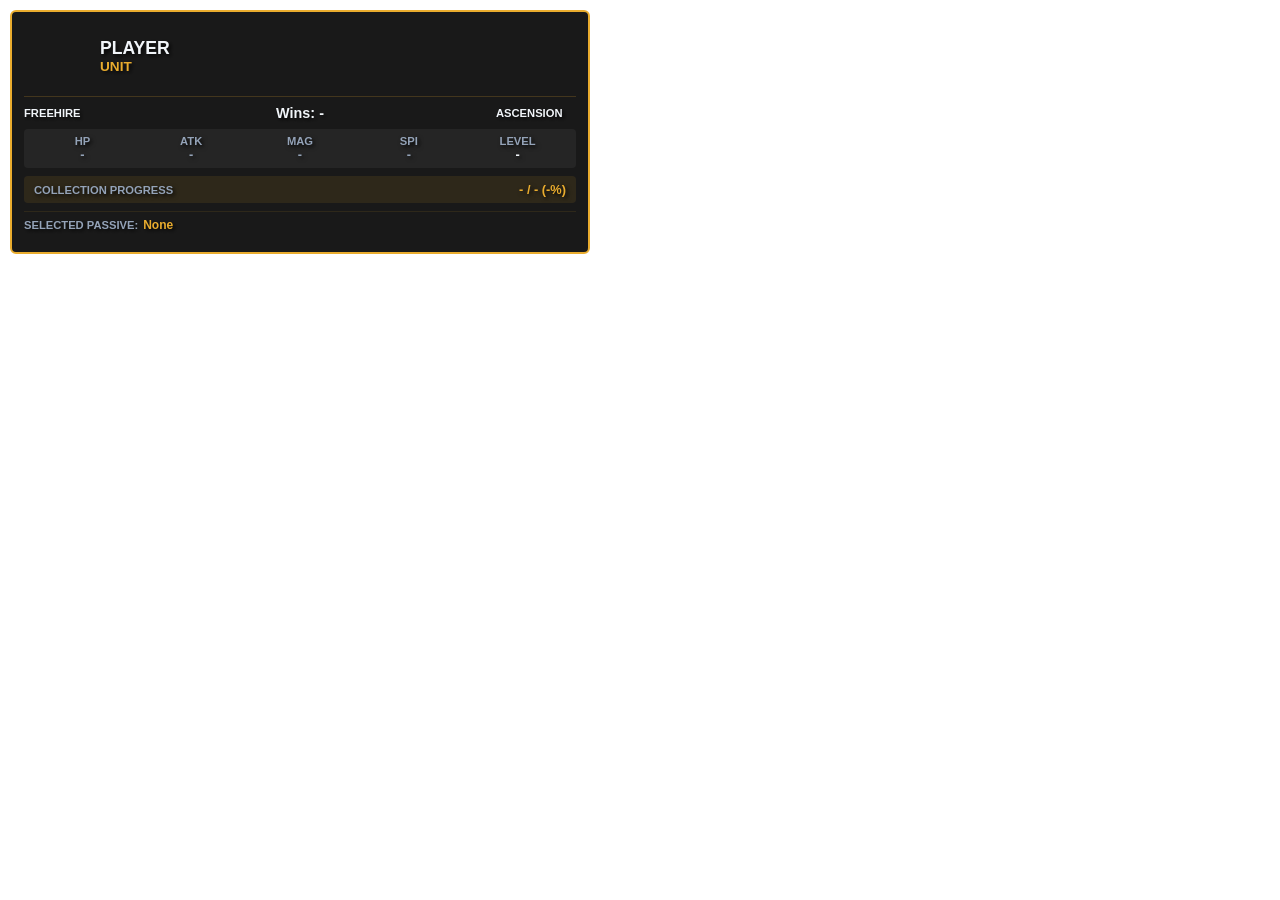
==== commit 8ee7989c: "refactor in progress" ====
--- a/player-stats.html
+++ b/player-stats.html
@@ -6,7 +6,7 @@
     <link rel="stylesheet" href="./styles/global.css">
 </head>
 <body>
-<div class="overlay">
+<div class="overlay overlay-wrapper">
     <div class="header-container">
         <img id="unit-icon" src="" alt="" style="visibility: hidden;">
         <div class="name-stack">
--- a/styles/global.css
+++ b/styles/global.css
@@ -1,3 +1,8 @@
+/* 
+* =========================
+* Root styles & variables
+* =========================
+*/
 :root {
     --bg-color: #000000;
     --text-dim: #94a3b8;
@@ -6,52 +11,63 @@
     --toast-blue: #3b82f6;
     --status-red: #ef4444;
     --status-green: #22c55e;
-}
-
+
+    font-size: 16px;
+}
+/* 
+* =========================
+* Normalisation & Utilities
+* =========================
+*/
+* {
+    box-sizing: border-box;
+}
+
+.d-block {
+    display: block;
+}
+
+.extra-top-margin {
+    margin-top: 12px;
+}
+/* 
+* =========================
+* Body styles
+* =========================
+*/
 body {
     margin: 0;
-    width: 320px;
-    padding: 10px;
+    padding: 0.625rem;
+    width: clamp(340px, 100%, 600px);
+
     color: var(--text-main);
     background: rgba(0,0,0,0);
     font-family: 'Segoe UI', sans-serif;
     text-shadow: 2px 2px 4px rgba(0,0,0,0.9);
 }
-
-.hud-wrapper {
-    padding: 14px;
+/* 
+* =========================
+* Panel Container
+* =========================
+*/
+.overlay-wrapper {
+    width: 100%;
+    height: 100%;
+    
+    z-index: 1;
+    position: relative;
+
+    padding: 0.75rem;
     border-radius: 6px;
     backdrop-filter: blur(8px);
     border: 2px solid var(--accent-color);
     background: color-mix(in srgb, var(--bg-color) 90%, transparent);
 }
-
-.overlay { 
-    background: color-mix(in srgb, var(--bg-color) 90%, transparent); 
-    backdrop-filter: blur(8px);
-    border: 2px solid var(--accent-color); 
-    border-radius: 6px; padding: 12px; 
-    position: relative; z-index: 1; min-height: 280px; 
-}
-
-.status-wrapper { 
-    padding: 12px;
-    border-radius: 6px; 
-    backdrop-filter: blur(8px); 
-    border: 2px solid var(--accent-color); 
-    background: color-mix(in srgb, var(--bg-color) 90%, transparent); 
-}
-
-.target-name {
-    display: block;
-    font-weight: 800;
-    font-size: 1.1rem;
-    margin-bottom: 8px;
-    text-align: center;
-    text-transform: uppercase;
-    border-bottom: 2px solid rgba(233, 172, 46, 0.2);
-}
-
+/* 
+* =========================
+* Layout
+* =========================
+*/
 .row {
     margin: 8px 0;
     display: flex;
@@ -60,44 +76,13 @@
     justify-content: space-between;
 }
 
-.label {
-    font-size: 0.7rem;
-    font-weight: bold;
-    color: var(--text-dim);
-    text-transform: uppercase;
-}
-
-.label.small {
-    font-size: 0.6rem;
-    margin-bottom: 2px;
-}
-
-.val {
-    gap: 10px;
-    display: flex;
-    text-align: right;
-    font-weight: bold;
-    align-items: center;
-    color: var(--accent-color);
-}
-
-.d-block {
-    display: block;
-}
-
-.bar-bg {
-    width: 100%;
-    height: 4px;
-    overflow: hidden;
-    border-radius: 2px;
-    background: rgba(51, 65, 85, 0.8);
-}
-
-.bar-fill {
-    height: 100%;
-    will-change: width;
-    transition: width 0.8s ease;
-    background: var(--accent-color);
+.header-container {
+    gap: 12px;
+    display: flex;
+    margin-bottom: 8px;
+    padding-bottom: 8px;
+    align-items: center;
+    border-bottom: 1px solid rgba(233,172,46,0.2);
 }
 
 .footer-stats {
@@ -109,6 +94,99 @@
     border-top: 1px solid rgba(233, 172, 46, 0.2);
 }
 
+.footer-stats .cell {
+    gap: 4px;
+    display: flex;
+    padding-top: 4px;
+    align-items: center;
+    flex-direction: column;
+}
+
+.cell.left-cell {
+    align-items: flex-start;
+}
+
+.cell.right-cell {
+    align-items: flex-end;
+}
+/* 
+* =========================
+* Typography
+* =========================
+*/
+.target-name {
+    display: block;
+    font-weight: 800;
+    font-size: 1.1rem;
+    margin-bottom: 8px;
+    text-align: center;
+    text-transform: uppercase;
+    border-bottom: 2px solid rgba(233, 172, 46, 0.2);
+}
+
+.label {
+    font-size: 0.7rem;
+    font-weight: bold;
+    color: var(--text-dim);
+    text-transform: uppercase;
+}
+
+.label.small {
+    font-size: 0.6rem;
+    margin-bottom: 2px;
+}
+
+.val {
+    gap: 10px;
+    display: flex;
+    text-align: right;
+    font-weight: bold;
+    align-items: center;
+    color: var(--accent-color);
+}
+
+.player-name {
+    margin: 0;
+    font-weight: 800;
+    font-size: 1.1rem;
+    text-transform: uppercase;
+}
+
+.unit-name {
+    margin: 0;
+    font-weight: bold;
+    font-size: 0.85rem;
+    text-transform: uppercase;
+    color: var(--accent-color);
+}
+/* 
+* =========================
+* Progress Bar
+* =========================
+*/
+.wave-progress-row {
+    margin-bottom: 0;
+}
+
+.bar-bg {
+    width: 100%;
+    height: 4px;
+    overflow: hidden;
+    border-radius: 2px;
+    background: rgba(51, 65, 85, 0.8);
+}
+
+.bar-fill {
+    height: 100%;
+    will-change: width;
+    transition: width 0.8s ease;
+    background: var(--accent-color);
+}
+/* 
+* =========================
+* Player Overlay
+* =========================
+*/
 #hire-icon {
     width: 48px;
     height: 48px;
@@ -125,39 +203,6 @@
     font-size: 0.75rem;
     color: var(--text-dim);
     border-left: 2px solid var(--accent-color);
-}
-
-.wave-progress-row {
-    margin-bottom: 0;
-}
-
-.extra-top-margin {
-    margin-top: 12px;
-}
-
-.footer-stats .cell {
-    gap: 4px;
-    display: flex;
-    padding-top: 4px;
-    align-items: center;
-    flex-direction: column;
-}
-
-.cell.left-cell {
-    align-items: flex-start;
-}
-
-.cell.right-cell {
-    align-items: flex-end;
-}
-
-.header-container {
-    gap: 12px;
-    display: flex;
-    margin-bottom: 8px;
-    padding-bottom: 8px;
-    align-items: center;
-    border-bottom: 1px solid rgba(233,172,46,0.2);
 }
 
 #unit-icon {
@@ -176,21 +221,6 @@
     justify-content: center;
 }
 
-.player-name {
-    margin: 0;
-    font-weight: 800;
-    font-size: 1.1rem;
-    text-transform: uppercase;
-}
-
-.unit-name {
-    margin: 0;
-    font-weight: bold;
-    font-size: 0.85rem;
-    text-transform: uppercase;
-    color: var(--accent-color);
-}
-
 .info-row {
     display: flex;
     font-size: 0.75rem;
@@ -216,18 +246,18 @@
 
 .stats-line {
     display: flex;
+    padding: 6px 4px;
+    border-radius: 4px;
+    margin-bottom: 8px;
     justify-content: space-between;
     background: rgba(255,255,255,0.05);
-    padding: 6px 4px;
-    border-radius: 4px;
-    margin-bottom: 8px;
 }
 
 .stat-unit {
+    flex: 1;
     display: flex;
     flex-direction: column;
     align-items: center;
-    flex: 1;
 }
 
 .stat-val {
